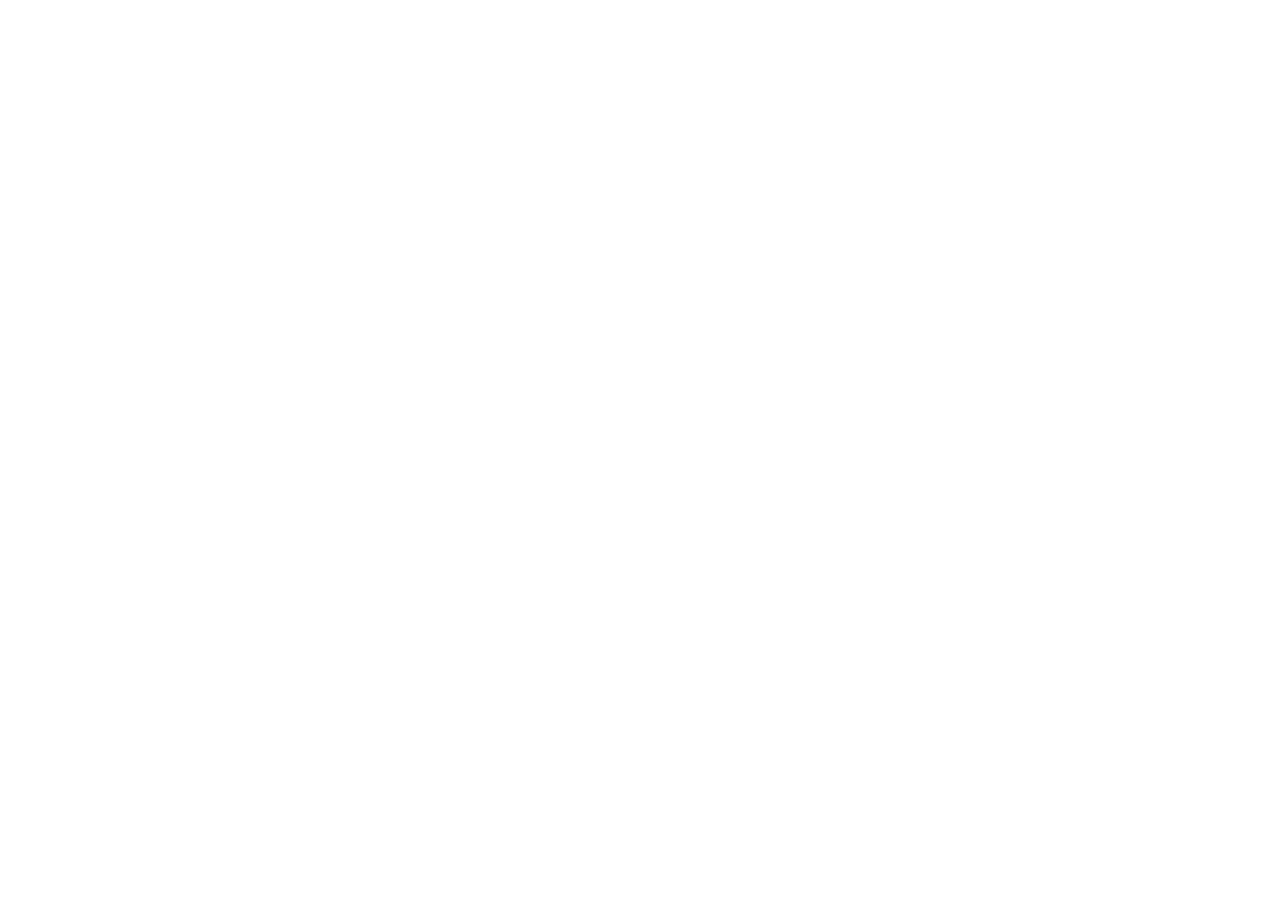
==== index.html @ 77b3ba92 "commit 1" ====
<!DOCTYPE html>
<html lang="en">
  <head>
    <meta charset="UTF-8" />
    <meta name="viewport" content="width=device-width, initial-scale=1.0" />
    <title>Index</title>
  </head>
  <body></body>
</html>
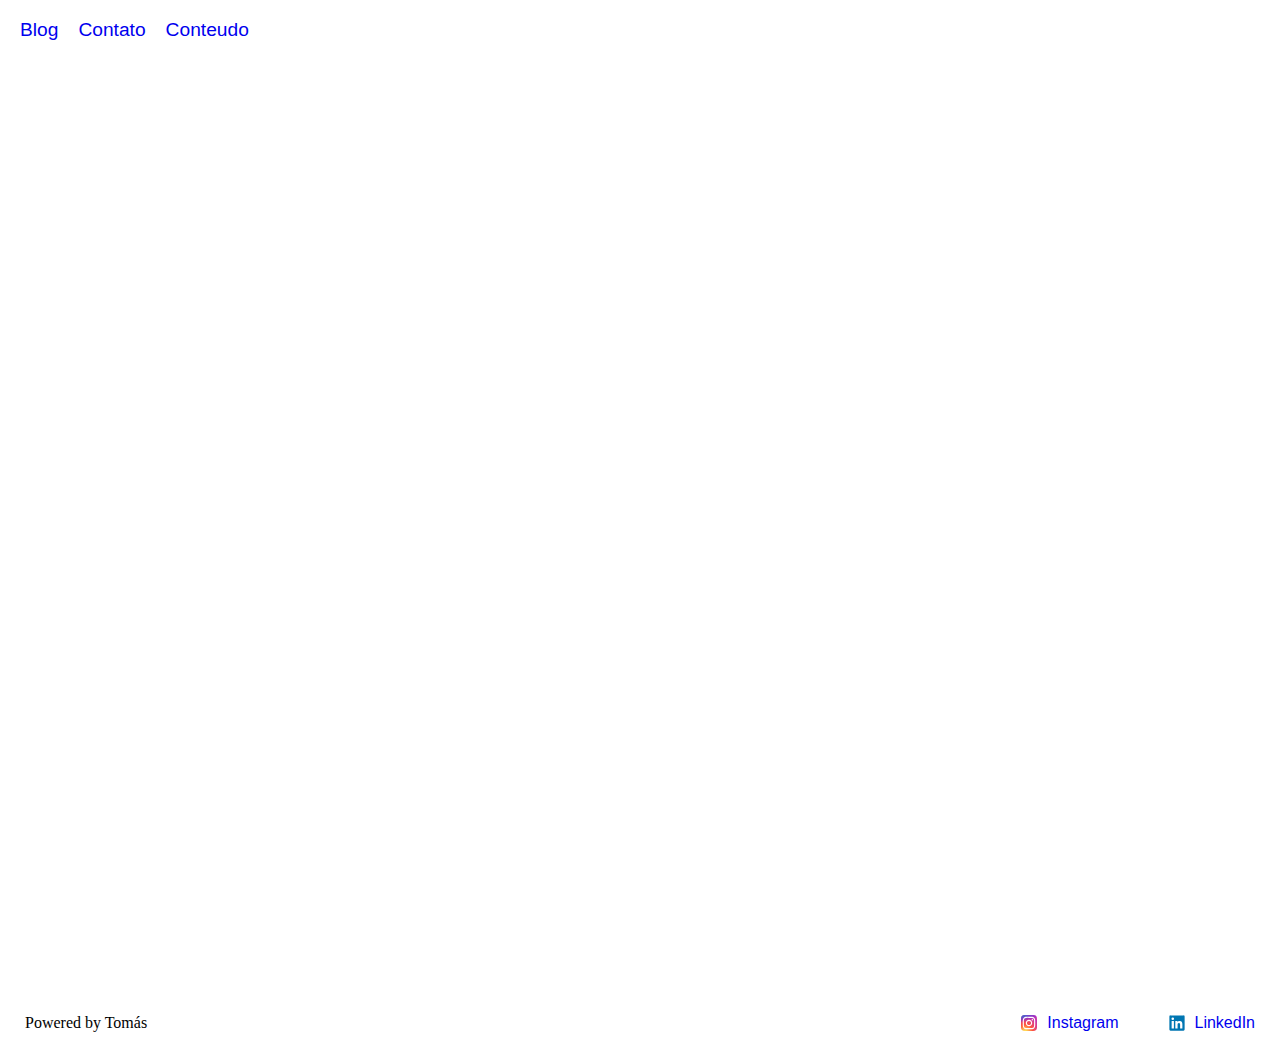
==== commit 87dc5d02: "a" ====
--- a/index.html
+++ b/index.html
@@ -3,7 +3,33 @@
   <head>
     <meta charset="UTF-8" />
     <meta name="viewport" content="width=device-width, initial-scale=1.0" />
-    <title>Index</title>
+    <title>Indice</title>
+    <link rel="stylesheet" href="./css/reset.css" />
+    <link rel="stylesheet" href="./css/index.css" />
   </head>
-  <body></body>
+  <body>
+    <header class="container">
+      <nav class="menu-opcoes">
+        <ul>
+          <li>
+            <a class="menu-item" href="./blog/index.html" target="_blank">Blog</a>
+          </li>
+          <li>
+            <a class="menu-item" href="./contato/index.html" target="_blank">Contato</a>
+          </li>
+          <li>
+            <a class="menu-item" href="./conteudo/index.html" target="_blank">Conteudo</a>
+          </li>
+        </ul>
+      </nav>
+    </header>
+    <main></main>
+    <footer>
+      <p class="info">Powered by Tomás</p>
+      <div class="socials">
+        <a class="social" href="https://www.instagram.com/samot_vargas/" target="_blank"><img class="social-img" src="./img/instagram.svg" alt="Instagram Logo">Instagram</a>
+        <a class="social" href="https://www.linkedin.com/in/tom%C3%A1s-vargas-vieira-158ab0305/" target="_blank"><img class="social-img" src="./img/linkedin.svg" alt="Linkedin Logo">LinkedIn</a>
+      </div>
+    </footer>
+  </body>
 </html>
--- a/css/index.css
+++ b/css/index.css
@@ -0,0 +1,39 @@
+.menu-opcoes{
+    height: 50px;
+    padding: 20px;
+}
+
+ul{
+    width: 100%;
+    display: flex;
+    gap: 20px;
+}
+
+.menu-item{
+    font-size: larger;
+    text-decoration: none;
+    font-family: sans-serif;
+}
+
+main{
+    display: flex;
+    height: 100vh;
+}
+
+footer{
+    display: flex;
+    justify-content: space-between;
+    padding: 25px;
+}
+
+.socials{
+    display: flex;
+    gap: 50px;
+}
+
+.social{
+    display: flex;
+    gap: 10px;
+    text-decoration: none;
+    font-family: sans-serif;
+}